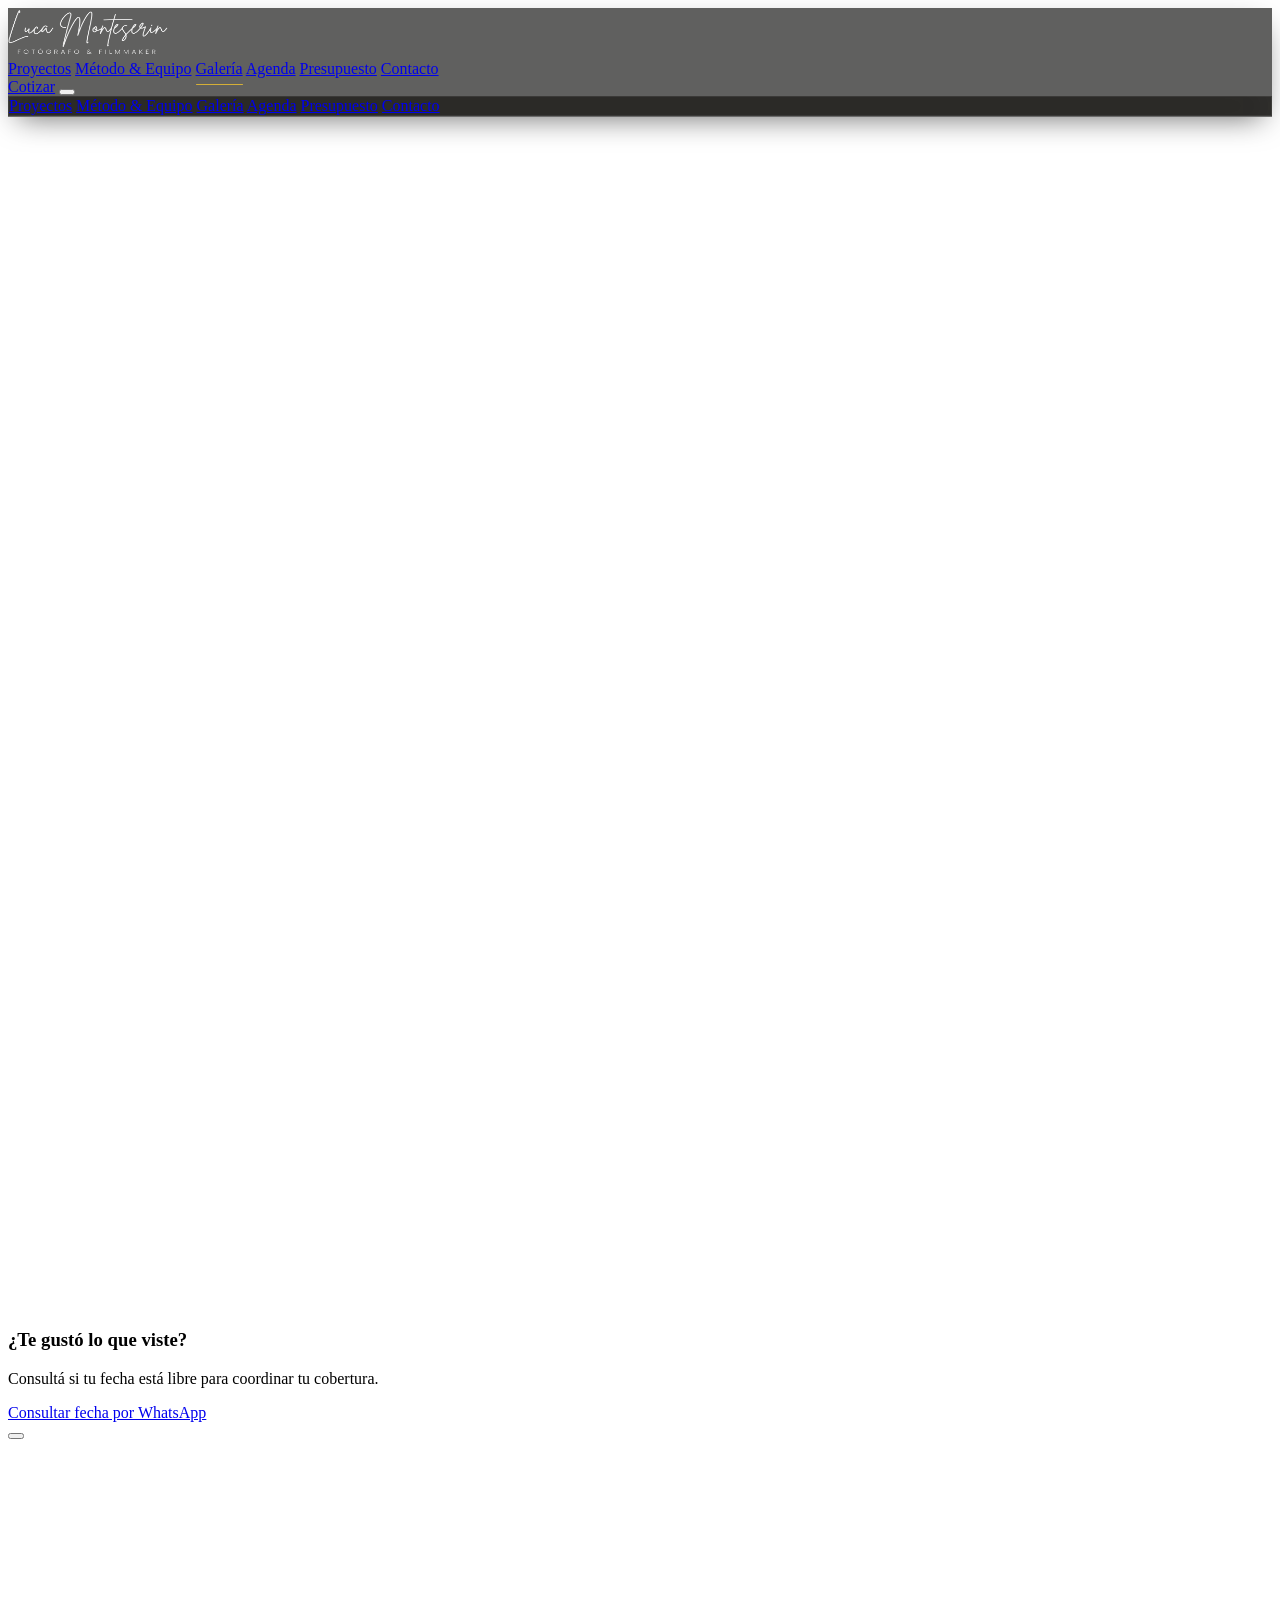
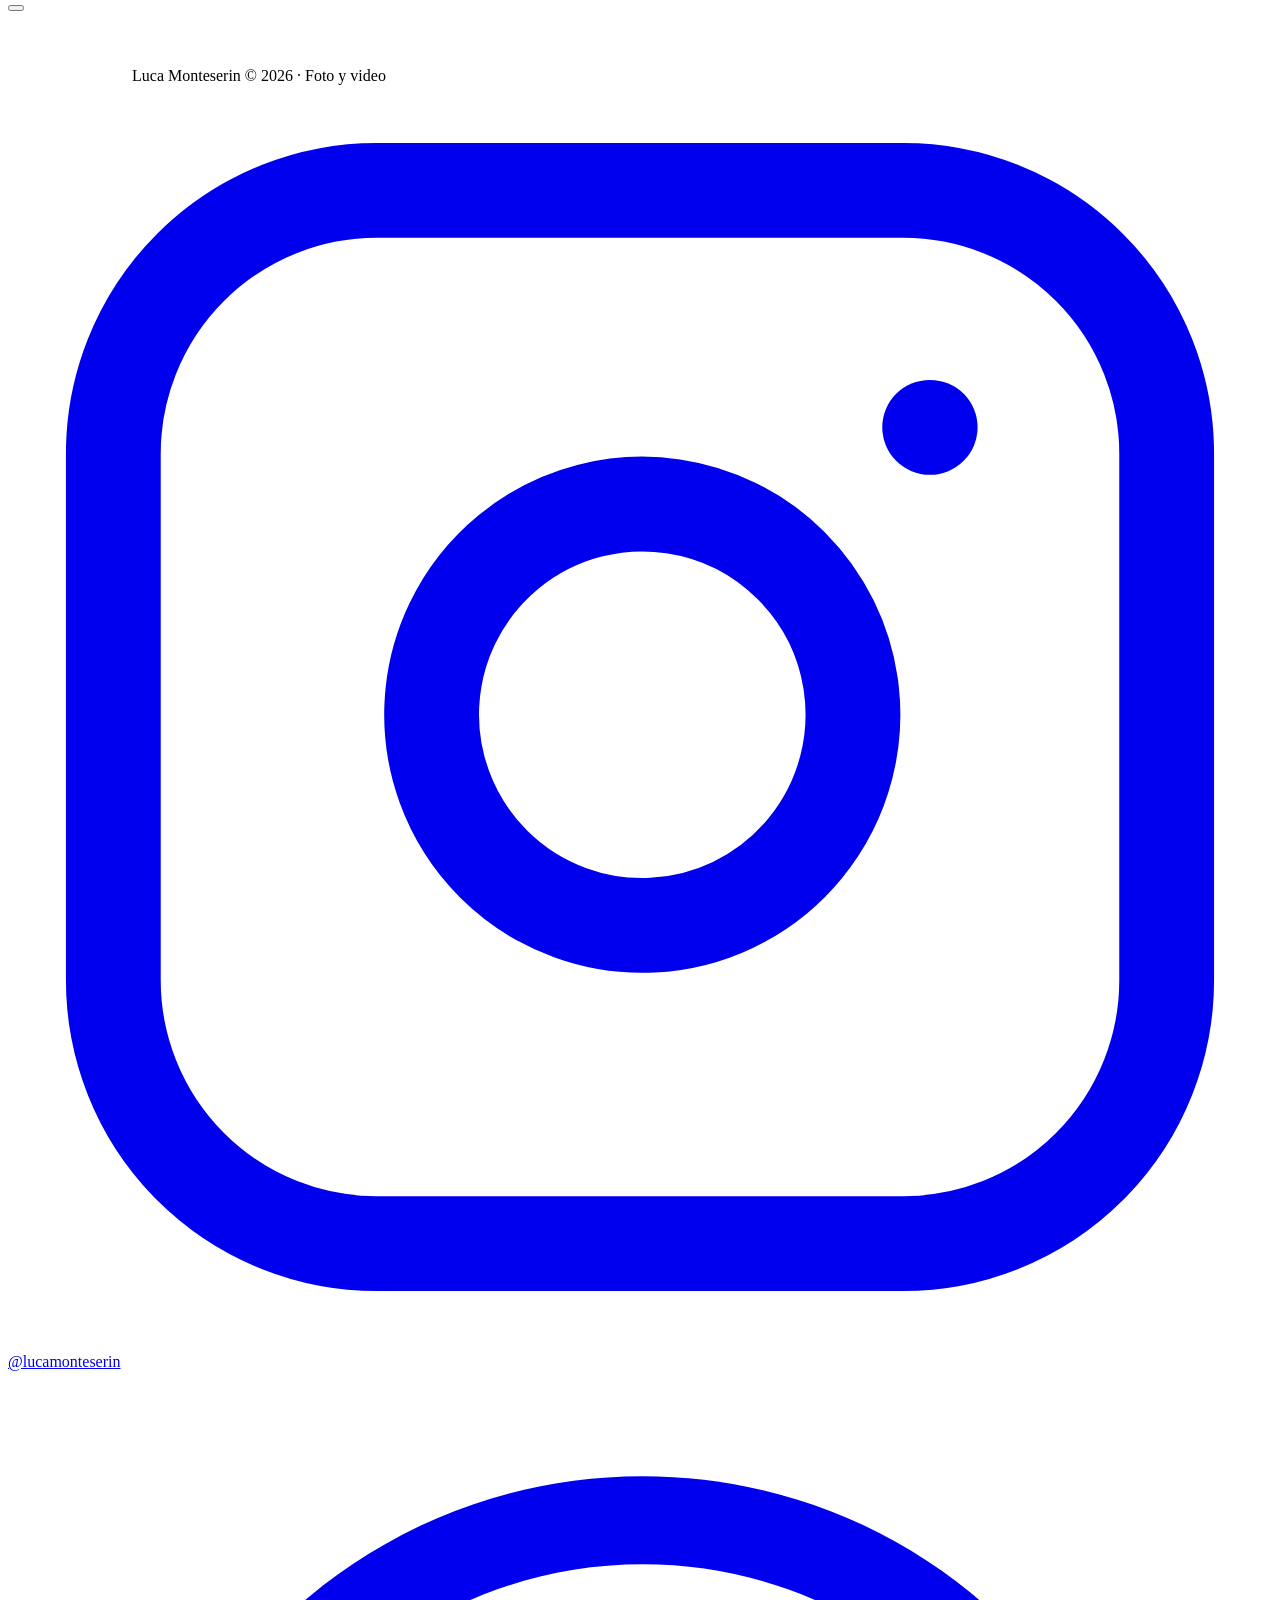
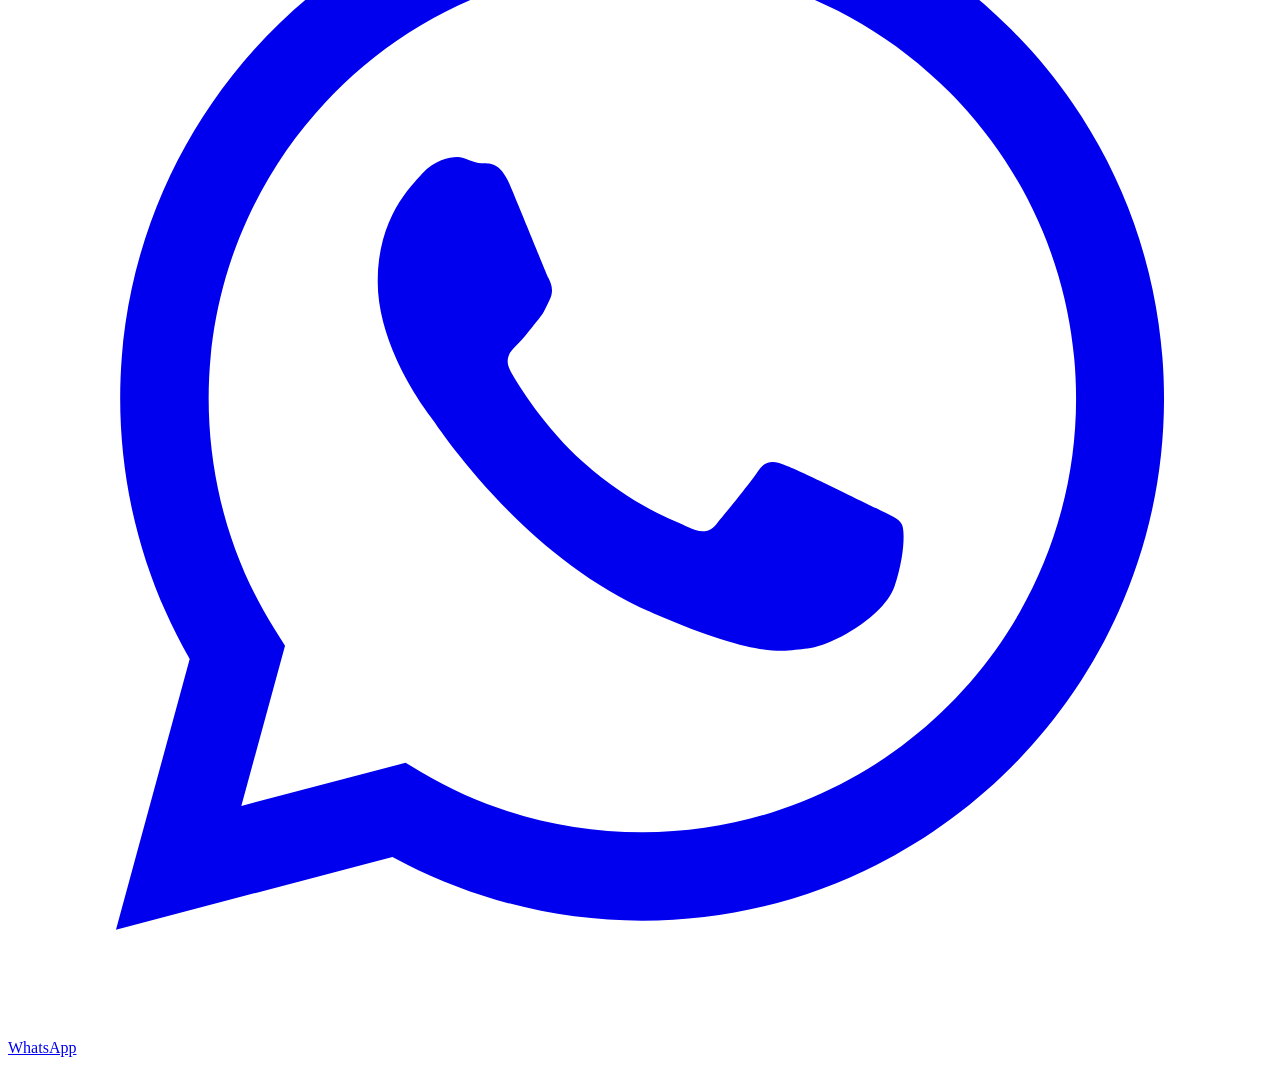
==== galeria.html @ 3cdf7231 "Add files via upload" ====
<!DOCTYPE html>
<html lang="es" class="scroll-smooth dark">
<head>
  <meta charset="UTF-8">
  <meta name="viewport" content="width=device-width, initial-scale=1.0">
  <title>Galería Completa de Trabajos · Luca Monteserin</title>
  
  <link rel="icon" href="favicon.ico">
  <script src="https://cdn.tailwindcss.com"></script>
  <link rel="preconnect" href="https://fonts.googleapis.com">
  <link rel="preconnect" href="https://fonts.gstatic.com" crossorigin>
  <link href="https://fonts.googleapis.com/css2?family=Plus+Jakarta+Sans:wght@200;300;400;500;600;700;800&display=swap" rel="stylesheet">
  <script src="https://unpkg.com/lucide@0.469.0/dist/umd/lucide.min.js"></script>
  <script>
  tailwind.config={darkMode:'class',theme:{extend:{fontFamily:{sans:['Plus Jakarta Sans','system-ui','sans-serif']},colors:{gold:{300:'#fff',400:'#e6c875',500:'#d4af37'},warm:{950:'#0c0b0a',900:'#141311',800:'#1d1b18'}}}}}
  </script>
  <link rel="stylesheet" href="styles.css">
</head>
<body class="bg-warm-950 text-slate-200 font-sans antialiased selection:bg-gold-400 selection:text-black min-h-screen flex flex-col overflow-x-hidden">

<header id="main-header" class="fixed top-0 z-40 w-full scrolled">
  <div class="max-w-7xl mx-auto px-6 lg:px-10 flex items-center justify-between h-20">
    <a href="index.html" aria-label="Luca Monteserin, inicio"><img src="15.png" alt="Luca Monteserin" width="160" height="48" class="h-10 sm:h-12 w-auto contrast-125"></a>
    <nav class="hidden lg:flex items-center gap-8 text-xs tracking-widest text-slate-200 font-medium" aria-label="Principal">
      <a class="nav-link" href="index.html#proyectos">Proyectos</a>
      <a class="nav-link" href="metodo.html">Método & Equipo</a>
      <a class="nav-link current" href="galeria.html">Galería</a>
      <a class="nav-link" href="index.html#agenda">Agenda</a>
      <a class="nav-link" href="index.html#presupuesto">Presupuesto</a>
      <a class="nav-link" href="index.html#contacto">Contacto</a>
    </nav>
    <div class="flex items-center gap-3">
      <a href="index.html#presupuesto" class="btn hidden sm:inline-flex items-center gap-2 px-6 py-2.5 text-xs font-semibold tracking-widest text-warm-950 bg-gold-400 hover:bg-gold-300 rounded-full"><i data-lucide="calculator" class="w-4 h-4"></i>Cotizar</a>
      <button id="menu-btn" class="lg:hidden p-2 text-slate-200" aria-label="Abrir menú" aria-expanded="false" aria-controls="mobile-menu"><i data-lucide="menu" class="w-6 h-6"></i></button>
    </div>
  </div>
  <div id="mobile-menu" class="hidden lg:hidden glass-panel px-6 py-6 space-y-4 text-sm font-medium tracking-widest">
    <a href="index.html#proyectos" class="block">Proyectos</a>
    <a href="metodo.html" class="block">Método & Equipo</a>
    <a href="galeria.html" class="block text-gold-400">Galería</a>
    <a href="index.html#agenda" class="block">Agenda</a>
    <a href="index.html#presupuesto" class="block">Presupuesto</a>
    <a href="index.html#contacto" class="block">Contacto</a>
  </div>
</header>

<main class="flex-grow pt-32 pb-24">
  <div class="max-w-7xl mx-auto px-6 lg:px-10">
    
    <div class="text-center max-w-2xl mx-auto mb-12 reveal">
      <span class="text-[11px] font-mono uppercase tracking-[0.25em] text-gold-400 bg-gold-500/10 px-4 py-1.5 rounded-full border border-gold-500/20">Archivo Visual Completo</span>
      <h1 class="text-4xl sm:text-6xl font-extrabold text-white mt-6 mb-4">Galería de Trabajos</h1>
      <p class="text-slate-300 text-sm">Explorá nuestras coberturas fotográficas y producciones cinematográficas en video 4K.</p>
      
      <!-- Filtro Primario: Categoría de Evento -->
      <div class="flex flex-wrap justify-center gap-2 mt-8 bg-white/5 p-1.5 rounded-full border border-white/10 max-w-2xl mx-auto" role="group" aria-label="Filtrar por evento">
        <button class="opt g-cat px-5 py-2 rounded-full text-xs tracking-wider" data-cat="todos" aria-pressed="true">Todos</button>
        <button class="opt g-cat px-5 py-2 rounded-full text-xs tracking-wider" data-cat="quince" aria-pressed="false">15 Años</button>
        <button class="opt g-cat px-5 py-2 rounded-full text-xs tracking-wider" data-cat="bodas" aria-pressed="false">Bodas</button>
        <button class="opt g-cat px-5 py-2 rounded-full text-xs tracking-wider" data-cat="graduaciones" aria-pressed="false">Graduaciones</button>
        <button class="opt g-cat px-5 py-2 rounded-full text-xs tracking-wider" data-cat="sesiones" aria-pressed="false">Sesiones</button>
      </div>

      <!-- Filtro Secundario: Formato (Fotos o Videos) -->
      <div class="flex justify-center gap-3 mt-4" role="group" aria-label="Filtrar por formato">
        <button class="opt g-type px-6 py-1.5 rounded-full text-xs tracking-wider flex items-center gap-2" data-type="todos" aria-pressed="true">
          <i data-lucide="layers" class="w-3.5 h-3.5"></i>Todo
        </button>
        <button class="opt g-type px-6 py-1.5 rounded-full text-xs tracking-wider flex items-center gap-2" data-type="foto" aria-pressed="false">
          <i data-lucide="camera" class="w-3.5 h-3.5"></i>Solo Fotos
        </button>
        <button class="opt g-type px-6 py-1.5 rounded-full text-xs tracking-wider flex items-center gap-2" data-type="video" aria-pressed="false">
          <i data-lucide="video" class="w-3.5 h-3.5"></i>Solo Videos
        </button>
      </div>
    </div>

    <!-- Grilla General de Trabajos -->
    <div id="full-gallery" class="grid grid-cols-1 sm:grid-cols-2 lg:grid-cols-3 gap-8">
      
      <!-- 15 Años: Fotos -->
      <div class="g-item card reveal group relative overflow-hidden rounded-3xl bg-warm-900 border border-white/5 cursor-pointer" data-cat="quince" data-type="foto" onclick="openGalleryImage('https://cdn.picflow.com/assets/images/resized/1920x1280/71e223c0-7fbd-4b2d-b14e-8f84e005a30e.jpg', 'XV Marti - Entrada', 'Fotografía de alta velocidad y show lumínico')">
        <div class="aspect-[4/5] overflow-hidden"><img src="https://cdn.picflow.com/assets/images/resized/1920x1280/71e223c0-7fbd-4b2d-b14e-8f84e005a30e.jpg" alt="XV Marti" class="w-full h-full object-cover"></div>
        <div class="absolute inset-0 bg-gradient-to-t from-warm-950 via-warm-950/20 to-transparent"></div>
        <div class="absolute bottom-0 inset-x-0 p-6">
          <span class="text-[10px] tracking-widest text-gold-300 bg-gold-500/10 px-3 py-1 rounded-full border border-gold-500/20">Foto · 15 Años</span>
          <h3 class="text-xl font-bold text-white mt-2">XV Marti</h3>
          <p class="text-xs text-slate-300 mt-1">Entrada Triunfal</p>
        </div>
      </div>

      <!-- 15 Años: Video -->
      <div class="g-item card reveal group relative overflow-hidden rounded-3xl bg-warm-900 border border-white/5 cursor-pointer" data-cat="quince" data-type="video" onclick="openGalleryVideo('https://www.youtube.com/embed/dQw4w9WgXcQ', 'XV Valentina - Trailer 4K')">
        <div class="aspect-[4/5] overflow-hidden relative">
          <img src="https://images.unsplash.com/photo-1516450360452-9312f5e86fc7?auto=format&fit=crop&w=800&q=80" alt="XV Valentina Video" class="w-full h-full object-cover">
          <div class="absolute inset-0 flex items-center justify-center">
            <div class="w-14 h-14 rounded-full bg-gold-400 text-warm-950 flex items-center justify-center shadow-2xl group-hover:scale-110 transition-transform">
              <i data-lucide="play" class="w-6 h-6 fill-warm-950 ml-0.5"></i>
            </div>
          </div>
        </div>
        <div class="absolute inset-0 bg-gradient-to-t from-warm-950 via-warm-950/20 to-transparent"></div>
        <div class="absolute bottom-0 inset-x-0 p-6">
          <span class="text-[10px] tracking-widest text-gold-300 bg-gold-500/10 px-3 py-1 rounded-full border border-gold-500/20">Video 4K · 15 Años</span>
          <h3 class="text-xl font-bold text-white mt-2">XV Valentina</h3>
          <p class="text-xs text-slate-300 mt-1">Trailer Cinematográfico</p>
        </div>
      </div>

      <!-- Boda: Foto -->
      <div class="g-item card reveal group relative overflow-hidden rounded-3xl bg-warm-900 border border-white/5 cursor-pointer" data-cat="bodas" data-type="foto" onclick="openGalleryImage('https://cdn.picflow.com/assets/images/resized/1280x1920/e9e9477d-0f40-45f0-8ac5-3b3f902b4778.jpg', 'Boda Facu & Luci', 'Retrato editorial de novios')">
        <div class="aspect-[4/5] overflow-hidden"><img src="https://cdn.picflow.com/assets/images/resized/1280x1920/e9e9477d-0f40-45f0-8ac5-3b3f902b4778.jpg" alt="Boda Facu y Luci" class="w-full h-full object-cover"></div>
        <div class="absolute inset-0 bg-gradient-to-t from-warm-950 via-warm-950/20 to-transparent"></div>
        <div class="absolute bottom-0 inset-x-0 p-6">
          <span class="text-[10px] tracking-widest text-gold-300 bg-gold-500/10 px-3 py-1 rounded-full border border-gold-500/20">Foto · Boda</span>
          <h3 class="text-xl font-bold text-white mt-2">Facu & Luci</h3>
          <p class="text-xs text-slate-300 mt-1">Sesión de Novios</p>
        </div>
      </div>

      <!-- Boda: Video -->
      <div class="g-item card reveal group relative overflow-hidden rounded-3xl bg-warm-900 border border-white/5 cursor-pointer" data-cat="bodas" data-type="video" onclick="openGalleryVideo('https://www.youtube.com/embed/dQw4w9WgXcQ', 'Boda Sofía & Tomás - Película')">
        <div class="aspect-[4/5] overflow-hidden relative">
          <img src="https://images.unsplash.com/photo-1519741497674-611481863552?auto=format&fit=crop&w=800&q=80" alt="Boda Video" class="w-full h-full object-cover">
          <div class="absolute inset-0 flex items-center justify-center">
            <div class="w-14 h-14 rounded-full bg-gold-400 text-warm-950 flex items-center justify-center shadow-2xl group-hover:scale-110 transition-transform">
              <i data-lucide="play" class="w-6 h-6 fill-warm-950 ml-0.5"></i>
            </div>
          </div>
        </div>
        <div class="absolute inset-0 bg-gradient-to-t from-warm-950 via-warm-950/20 to-transparent"></div>
        <div class="absolute bottom-0 inset-x-0 p-6">
          <span class="text-[10px] tracking-widest text-gold-300 bg-gold-500/10 px-3 py-1 rounded-full border border-gold-500/20">Video 4K · Boda</span>
          <h3 class="text-xl font-bold text-white mt-2">Sofía & Tomás</h3>
          <p class="text-xs text-slate-300 mt-1">Film Completo + Drone</p>
        </div>
      </div>

      <!-- Graduación: Foto -->
      <div class="g-item card reveal group relative overflow-hidden rounded-3xl bg-warm-900 border border-white/5 cursor-pointer" data-cat="graduaciones" data-type="foto" onclick="openGalleryImage('https://cdn.picflow.com/assets/images/resized/1282x1920/447c2c2d-a141-43cf-abaf-e9c0e68af625.jpg', 'Ataliva 2026', 'Colación de grado y diplomas')">
        <div class="aspect-[4/5] overflow-hidden"><img src="https://cdn.picflow.com/assets/images/resized/1282x1920/447c2c2d-a141-43cf-abaf-e9c0e68af625.jpg" alt="Graduación Ataliva" class="w-full h-full object-cover"></div>
        <div class="absolute inset-0 bg-gradient-to-t from-warm-950 via-warm-950/20 to-transparent"></div>
        <div class="absolute bottom-0 inset-x-0 p-6">
          <span class="text-[10px] tracking-widest text-gold-300 bg-gold-500/10 px-3 py-1 rounded-full border border-gold-500/20">Foto · Graduación</span>
          <h3 class="text-xl font-bold text-white mt-2">Ataliva 2026</h3>
          <p class="text-xs text-slate-300 mt-1">Gala de Egresados</p>
        </div>
      </div>

      <!-- Graduación: Video -->
      <div class="g-item card reveal group relative overflow-hidden rounded-3xl bg-warm-900 border border-white/5 cursor-pointer" data-cat="graduaciones" data-type="video" onclick="openGalleryVideo('https://www.youtube.com/embed/dQw4w9WgXcQ', 'Promo 2026 - Resumen Bajada')">
        <div class="aspect-[4/5] overflow-hidden relative">
          <img src="https://images.unsplash.com/photo-1523050854058-8df90110c9f1?auto=format&fit=crop&w=800&q=80" alt="Video Graduación" class="w-full h-full object-cover">
          <div class="absolute inset-0 flex items-center justify-center">
            <div class="w-14 h-14 rounded-full bg-gold-400 text-warm-950 flex items-center justify-center shadow-2xl group-hover:scale-110 transition-transform">
              <i data-lucide="play" class="w-6 h-6 fill-warm-950 ml-0.5"></i>
            </div>
          </div>
        </div>
        <div class="absolute inset-0 bg-gradient-to-t from-warm-950 via-warm-950/20 to-transparent"></div>
        <div class="absolute bottom-0 inset-x-0 p-6">
          <span class="text-[10px] tracking-widest text-gold-300 bg-gold-500/10 px-3 py-1 rounded-full border border-gold-500/20">Video 4K · Graduación</span>
          <h3 class="text-xl font-bold text-white mt-2">Promo San José</h3>
          <p class="text-xs text-slate-300 mt-1">Clip Resumen de Fiesta</p>
        </div>
      </div>

      <!-- Sesión: Foto -->
      <div class="g-item card reveal group relative overflow-hidden rounded-3xl bg-warm-900 border border-white/5 cursor-pointer" data-cat="sesiones" data-type="foto" onclick="openGalleryImage('https://images.unsplash.com/photo-1534528741775-53994a69daeb?auto=format&fit=crop&w=1200&q=80', 'Book Chiara', 'Sesión en exteriores al atardecer')">
        <div class="aspect-[4/5] overflow-hidden"><img src="https://images.unsplash.com/photo-1534528741775-53994a69daeb?auto=format&fit=crop&w=800&q=80" alt="Book Chiara" class="w-full h-full object-cover"></div>
        <div class="absolute inset-0 bg-gradient-to-t from-warm-950 via-warm-950/20 to-transparent"></div>
        <div class="absolute bottom-0 inset-x-0 p-6">
          <span class="text-[10px] tracking-widest text-gold-300 bg-gold-500/10 px-3 py-1 rounded-full border border-gold-500/20">Foto · Sesión</span>
          <h3 class="text-xl font-bold text-white mt-2">Chiara</h3>
          <p class="text-xs text-slate-300 mt-1">Book Exterior</p>
        </div>
      </div>

      <!-- Sesión: Video -->
      <div class="g-item card reveal group relative overflow-hidden rounded-3xl bg-warm-900 border border-white/5 cursor-pointer" data-cat="sesiones" data-type="video" onclick="openGalleryVideo('https://www.youtube.com/embed/dQw4w9WgXcQ', 'Pre-XV Valentina - Fashion Film')">
        <div class="aspect-[4/5] overflow-hidden relative">
          <img src="https://images.unsplash.com/photo-1517841905240-472988babdf9?auto=format&fit=crop&w=800&q=80" alt="Video Sesión" class="w-full h-full object-cover">
          <div class="absolute inset-0 flex items-center justify-center">
            <div class="w-14 h-14 rounded-full bg-gold-400 text-warm-950 flex items-center justify-center shadow-2xl group-hover:scale-110 transition-transform">
              <i data-lucide="play" class="w-6 h-6 fill-warm-950 ml-0.5"></i>
            </div>
          </div>
        </div>
        <div class="absolute inset-0 bg-gradient-to-t from-warm-950 via-warm-950/20 to-transparent"></div>
        <div class="absolute bottom-0 inset-x-0 p-6">
          <span class="text-[10px] tracking-widest text-gold-300 bg-gold-500/10 px-3 py-1 rounded-full border border-gold-500/20">Video 4K · Sesión</span>
          <h3 class="text-xl font-bold text-white mt-2">Valentina</h3>
          <p class="text-xs text-slate-300 mt-1">Fashion Film & Reel</p>
        </div>
      </div>

    </div>

    <!-- CTA Final hacia Consulta -->
    <div class="mt-20 text-center border-t border-white/10 pt-16">
      <h3 class="text-2xl sm:text-3xl font-bold text-white mb-4">¿Te gustó lo que viste?</h3>
      <p class="text-slate-300 text-sm mb-8">Consultá si tu fecha está libre para coordinar tu cobertura.</p>
      <a href="index.html#contacto" class="btn inline-flex items-center gap-2 px-10 py-4 rounded-full bg-gold-400 hover:bg-gold-300 text-warm-950 font-bold text-xs uppercase tracking-widest shadow-xl">
        <i data-lucide="message-circle" class="w-4 h-4"></i>
        <span>Consultar fecha por WhatsApp</span>
      </a>
    </div>

  </div>
</main>

<!-- Modal de Video -->
<div id="video-modal" class="fixed inset-0 z-50 hidden items-center justify-center p-4 bg-black/90 backdrop-blur-md" role="dialog" aria-modal="true">
  <div class="max-w-4xl w-full bg-warm-900 rounded-3xl overflow-hidden relative border border-white/10 shadow-2xl">
    <button onclick="closeGalleryVideo()" class="absolute top-4 right-4 z-20 p-2.5 text-white bg-black/60 rounded-full hover:bg-gold-400 hover:text-warm-950 transition-colors" aria-label="Cerrar video">
      <i data-lucide="x" class="w-6 h-6"></i>
    </button>
    <div class="aspect-video w-full">
      <iframe id="video-iframe" class="w-full h-full" src="" title="Video reproductor" frameborder="0" allow="accelerometer; autoplay; clipboard-write; encrypted-media; gyroscope; picture-in-picture" allowfullscreen></iframe>
    </div>
  </div>
</div>

<!-- Modal de Foto (Lightbox) -->
<div id="img-modal" class="fixed inset-0 z-50 hidden items-center justify-center p-4 bg-black/95 backdrop-blur-xl" role="dialog" aria-modal="true">
  <button onclick="closeGalleryImage()" class="absolute top-6 right-6 p-3 text-white bg-white/10 rounded-full hover:bg-gold-400 hover:text-warm-950 transition-colors" aria-label="Cerrar imagen">
    <i data-lucide="x" class="w-6 h-6"></i>
  </button>
  <div class="max-w-5xl w-full flex flex-col items-center">
    <img id="g-img-target" src="" alt="" class="max-h-[75vh] w-auto object-contain rounded-2xl shadow-2xl border border-white/10">
    <h3 id="g-title-target" class="text-2xl font-bold text-white mt-6 mb-1"></h3>
    <p id="g-desc-target" class="text-sm text-slate-300 text-center"></p>
  </div>
</div>

<footer class="border-t border-white/5 py-12 text-xs text-slate-300">
  <div class="max-w-7xl mx-auto px-6 flex flex-col sm:flex-row items-center justify-between gap-6">
    <div class="flex items-center gap-3">
      <img src="15.png" alt="" width="120" height="32" class="h-8 w-auto opacity-90">
      <span>Luca Monteserin © <span id="year">2026</span> · Foto y video</span>
    </div>
    <div class="flex items-center gap-6">
      <a href="https://instagram.com/lucamonteserin" target="_blank" rel="noopener noreferrer" class="hover:text-gold-300 text-white flex items-center gap-2 group transition-colors">
        <svg class="w-5 h-5 flex-shrink-0 transition-transform group-hover:scale-110" viewBox="0 0 24 24" fill="none" stroke="currentColor" stroke-width="1.8" stroke-linecap="round" stroke-linejoin="round">
          <rect width="20" height="20" x="2" y="2" rx="5" ry="5"/>
          <path d="M16 11.37A4 4 0 1 1 12.63 8 4 4 0 0 1 16 11.37z"/>
          <line x1="17.5" x2="17.51" y1="6.5" y2="6.5"/>
        </svg>
        <span>@lucamonteserin</span>
      </a>
      <a id="wa-footer" href="https://wa.me/5493492591128?text=Hola!%20Quisiera%20consultar%20disponibilidad%20para%20un%20evento." target="_blank" rel="noopener noreferrer" class="hover:text-gold-300 text-white flex items-center gap-2 group transition-colors">
        <svg class="w-5 h-5 flex-shrink-0 transition-transform group-hover:scale-110" viewBox="0 0 24 24" fill="currentColor">
          <path d="M12.04 2C6.58 2 2.13 6.45 2.13 11.91C2.13 13.66 2.59 15.36 3.45 16.86L2.05 22L7.3 20.62C8.75 21.41 10.38 21.83 12.04 21.83C17.5 21.83 21.95 17.38 21.95 11.92C21.95 9.27 20.92 6.78 19.05 4.91C17.18 3.03 14.69 2 12.04 2ZM12.05 3.67C14.25 3.67 16.31 4.53 17.87 6.09C19.42 7.65 20.28 9.72 20.28 11.92C20.28 16.46 16.58 20.15 12.04 20.15C10.56 20.15 9.11 19.76 7.85 19.01L7.55 18.83L4.43 19.65L5.26 16.61L5.06 16.29C4.24 14.99 3.81 13.47 3.81 11.91C3.81 7.37 7.5 3.67 12.05 3.67ZM8.53 7.33C8.37 7.33 8.1 7.39 7.87 7.64C7.65 7.89 7.02 8.48 7.02 9.7C7.02 10.93 7.91 12.11 8.03 12.27C8.16 12.44 9.77 14.93 12.25 15.99C14.31 16.88 14.73 16.7 15.18 16.66C15.62 16.62 16.62 16.07 16.83 15.49C17.03 14.9 17.03 14.4 16.97 14.3C16.91 14.19 16.74 14.13 16.49 14C16.24 13.88 15.01 13.27 14.78 13.19C14.56 13.1 14.39 13.06 14.23 13.31C14.06 13.56 13.59 14.13 13.45 14.3C13.31 14.46 13.17 14.48 12.92 14.36C12.67 14.23 11.87 13.97 10.93 13.13C10.19 12.47 9.69 11.66 9.55 11.41C9.41 11.16 9.53 11.03 9.66 10.9C9.77 10.79 9.91 10.61 10.03 10.46C10.16 10.32 10.2 10.22 10.28 10.05C10.37 9.88 10.32 9.74 10.26 9.62C10.2 9.49 9.73 8.33 9.53 7.86C9.33 7.4 9.14 7.46 8.99 7.45C8.84 7.45 8.68 7.33 8.53 7.33Z"/>
        </svg>
        <span>WhatsApp</span>
      </a>
    </div>
  </div>
</footer>

<script>
let activeCat = 'todos';
let activeType = 'todos';

function filterGallery() {
  const items = document.querySelectorAll('.g-item');
  items.forEach(item => {
    const matchesCat = activeCat === 'todos' || item.dataset.cat === activeCat;
    const matchesType = activeType === 'todos' || item.dataset.type === activeType;
    item.style.display = (matchesCat && matchesType) ? 'block' : 'none';
  });
}

document.querySelectorAll('.g-cat').forEach(btn => {
  btn.onclick = () => {
    document.querySelectorAll('.g-cat').forEach(b => b.setAttribute('aria-pressed', b === btn));
    activeCat = btn.dataset.cat;
    filterGallery();
  };
});

document.querySelectorAll('.g-type').forEach(btn => {
  btn.onclick = () => {
    document.querySelectorAll('.g-type').forEach(b => b.setAttribute('aria-pressed', b === btn));
    activeType = btn.dataset.type;
    filterGallery();
  };
});

// Modales de Galería
function openGalleryVideo(url) {
  const modal = document.getElementById('video-modal');
  const iframe = document.getElementById('video-iframe');
  iframe.src = url;
  modal.classList.replace('hidden', 'flex');
}
function closeGalleryVideo() {
  const modal = document.getElementById('video-modal');
  const iframe = document.getElementById('video-iframe');
  iframe.src = '';
  modal.classList.replace('flex', 'hidden');
}

function openGalleryImage(url, title, desc) {
  const modal = document.getElementById('img-modal');
  document.getElementById('g-img-target').src = url;
  document.getElementById('g-title-target').textContent = title;
  document.getElementById('g-desc-target').textContent = desc;
  modal.classList.replace('hidden', 'flex');
}
function closeGalleryImage() {
  document.getElementById('img-modal').classList.replace('flex', 'hidden');
}

document.addEventListener('DOMContentLoaded', () => {
  if (window.lucide) lucide.createIcons();
});
</script>
<script src="main.js"></script>
</body>
</html>
---- styles.css ----
/* ==========================================================================
   Luca Monteserin | PH + VIDEO - Estilos Globales
   ========================================================================== */

:root {
  --ease: cubic-bezier(0.16, 1, 0.3, 1);
  --color-gold-300: #ffffff;
  --color-gold-400: #e6c875;
  --color-gold-500: #d4af37;
  --color-warm-950: #0c0b0a;
  --color-warm-900: #141311;
  --color-warm-800: #1d1b18;
}

html {
  scroll-behavior: smooth;
  scroll-padding-top: 90px;
}

/* Scrollbar personalizado */
::-webkit-scrollbar {
  width: 6px;
}
::-webkit-scrollbar-track {
  background: var(--color-warm-950);
}
::-webkit-scrollbar-thumb {
  background: #2a2723;
  border-radius: 9999px;
}
::-webkit-scrollbar-thumb:hover {
  background: var(--color-gold-500);
}

/* Enfoque accesible */
:focus-visible {
  outline: 2px solid var(--color-gold-400);
  outline-offset: 3px;
}

/* Botón accesible para saltar al contenido */
.skip {
  position: absolute;
  left: -999px;
  top: 8px;
  z-index: 100;
  background: var(--color-gold-400);
  color: var(--color-warm-950);
  padding: 8px 16px;
  border-radius: 9999px;
  font-weight: 700;
}
.skip:focus {
  left: 8px;
}

/* ==========================================================================
   Componentes Visuales (Glassmorphism & Gradientes)
   ========================================================================== */

.glass-panel {
  background: rgba(23, 21, 18, 0.6);
  backdrop-filter: blur(20px);
  -webkit-backdrop-filter: blur(20px);
  border: 1px solid rgba(255, 255, 255, 0.07);
  transition: border-color 0.4s var(--ease), box-shadow 0.4s var(--ease);
}

.glass-panel:hover {
  border-color: rgba(230, 200, 117, 0.18);
  box-shadow: 0 20px 50px -10px rgba(0, 0, 0, 0.5);
}

.gold-text {
  background: linear-gradient(135deg, #ffffff 0%, #e6c875 60%, #d4af37 100%);
  -webkit-background-clip: text;
  background-clip: text;
  -webkit-text-fill-color: transparent;
}

/* ==========================================================================
   Header & Navegación
   ========================================================================== */

#main-header {
  transition: background 0.5s var(--ease), border-color 0.5s, backdrop-filter 0.5s, transform 0.4s var(--ease);
  border-bottom: 1px solid transparent;
}

#main-header.scrolled {
  background: rgba(12, 11, 10, 0.65);
  backdrop-filter: blur(18px);
  -webkit-backdrop-filter: blur(18px);
  border-color: rgba(255, 255, 255, 0.08);
  box-shadow: 0 10px 30px -10px rgba(0, 0, 0, 0.6);
}

.nav-link {
  position: relative;
  padding: 4px 0;
}

.nav-link::after {
  content: "";
  position: absolute;
  left: 50%;
  right: 50%;
  bottom: -4px;
  height: 1.5px;
  background: var(--color-gold-500);
  transition: left 0.35s var(--ease), right 0.35s var(--ease);
  border-radius: 2px;
}

.nav-link:hover::after,
.nav-link.current::after {
  left: 0;
  right: 0;
}

/* ==========================================================================
   Hero & Slider
   ========================================================================== */

.hero-slide {
  position: absolute;
  inset: 0;
  opacity: 0;
  transition: opacity 1.8s cubic-bezier(0.4, 0, 0.2, 1);
  pointer-events: none;
}

.hero-slide.active {
  opacity: 1;
}

.hero-slide img {
  transform: scale(1.08);
  transition: transform 8s ease-out;
  filter: brightness(0.92);
}

.hero-slide.active img {
  transform: scale(1);
}

@keyframes rise {
  from {
    opacity: 0;
    transform: translateY(28px);
  }
  to {
    opacity: 1;
    transform: none;
  }
}

.hero-in > * {
  opacity: 0;
  animation: rise 1.1s var(--ease) forwards;
}

.hero-in > :nth-child(1) { animation-delay: 0.15s; }
.hero-in > :nth-child(2) { animation-delay: 0.35s; }
.hero-in > :nth-child(3) { animation-delay: 0.55s; }

/* ==========================================================================
   Animaciones Reveal & Tarjetas
   ========================================================================== */

.reveal {
  opacity: 0;
  transform: translateY(32px);
  transition: opacity 0.95s var(--ease), transform 0.95s var(--ease);
  will-change: transform, opacity;
}

.reveal.on {
  opacity: 1;
  transform: none;
}

.card {
  transition: transform 0.5s var(--ease), border-color 0.4s, box-shadow 0.5s var(--ease);
}

.card:hover {
  transform: translateY(-8px) scale(1.005);
  border-color: rgba(212, 175, 55, 0.35);
  box-shadow: 0 24px 60px rgba(0, 0, 0, 0.45), 0 0 20px rgba(212, 175, 55, 0.1);
}

.card img {
  transition: transform 0.9s var(--ease);
}

.card:hover img {
  transform: scale(1.06);
}

/* ==========================================================================
   Botones
   ========================================================================== */

.btn {
  position: relative;
  overflow: hidden;
  transition: transform 0.3s var(--ease), background 0.3s, box-shadow 0.3s var(--ease);
}

.btn::after {
  content: "";
  position: absolute;
  inset: 0;
  background: linear-gradient(90deg, transparent, rgba(255, 255, 255, 0.15), transparent);
  transform: translateX(-100%);
  transition: transform 0.6s ease;
}

.btn:hover::after {
  transform: translateX(100%);
}

.btn:hover {
  transform: translateY(-2px);
  box-shadow: 0 10px 25px -5px rgba(212, 175, 55, 0.3);
}

.btn:active {
  transform: scale(0.97);
}

/* ==========================================================================
   Comparador Antes / Después (Before & After Slider)
   ========================================================================== */

.ba {
  position: relative;
  overflow: hidden;
  user-select: none;
  touch-action: pan-y;
  cursor: ew-resize;
}

.ba-after {
  position: absolute;
  inset: 0 auto 0 0;
  width: 50%;
  overflow: hidden;
}

.ba-after img {
  position: absolute;
  inset: 0 auto 0 0;
  height: 100%;
  max-width: none;
  object-fit: cover;
}

.ba-line {
  position: absolute;
  top: 0;
  bottom: 0;
  left: 50%;
  width: 2px;
  background: var(--color-gold-500);
  z-index: 20;
  transform: translateX(-50%);
  box-shadow: 0 0 10px rgba(212, 175, 55, 0.6);
}

.ba-knob {
  position: absolute;
  top: 50%;
  left: 50%;
  transform: translate(-50%, -50%);
  width: 42px;
  height: 42px;
  border-radius: 50%;
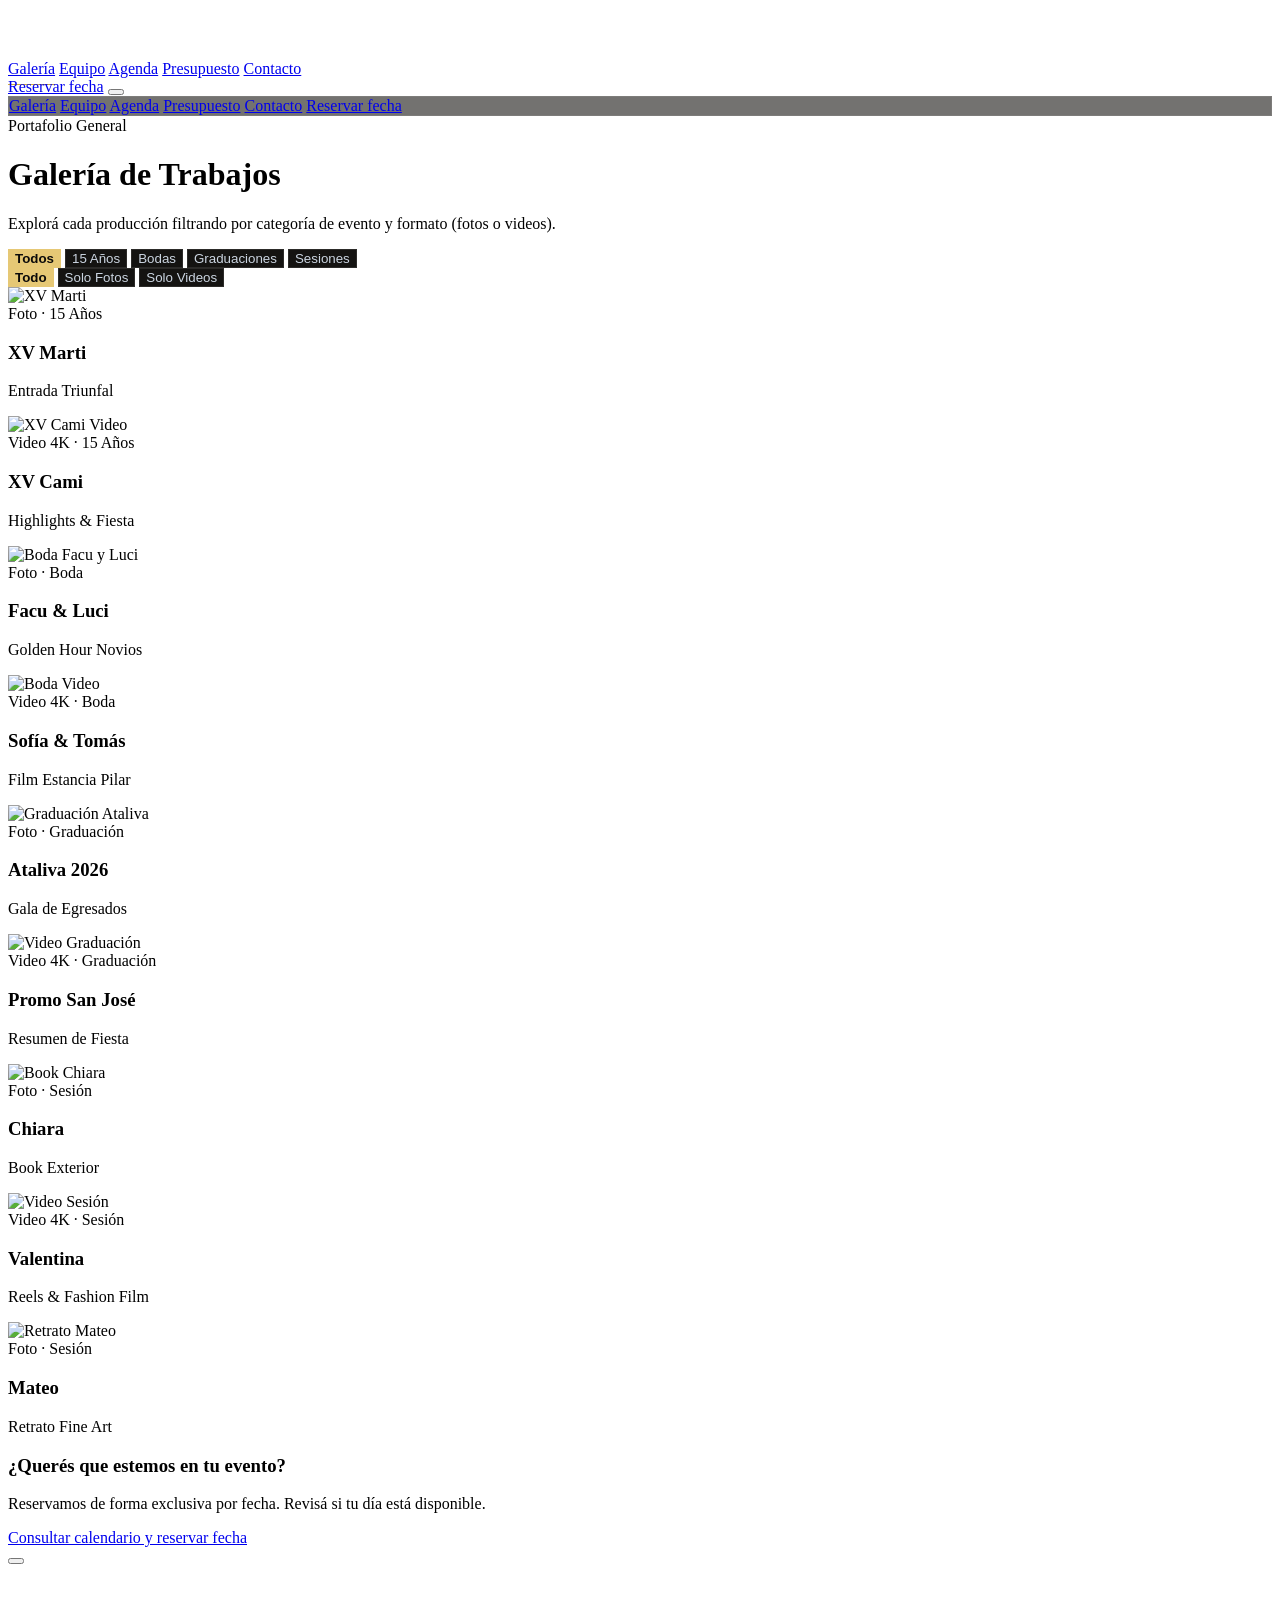
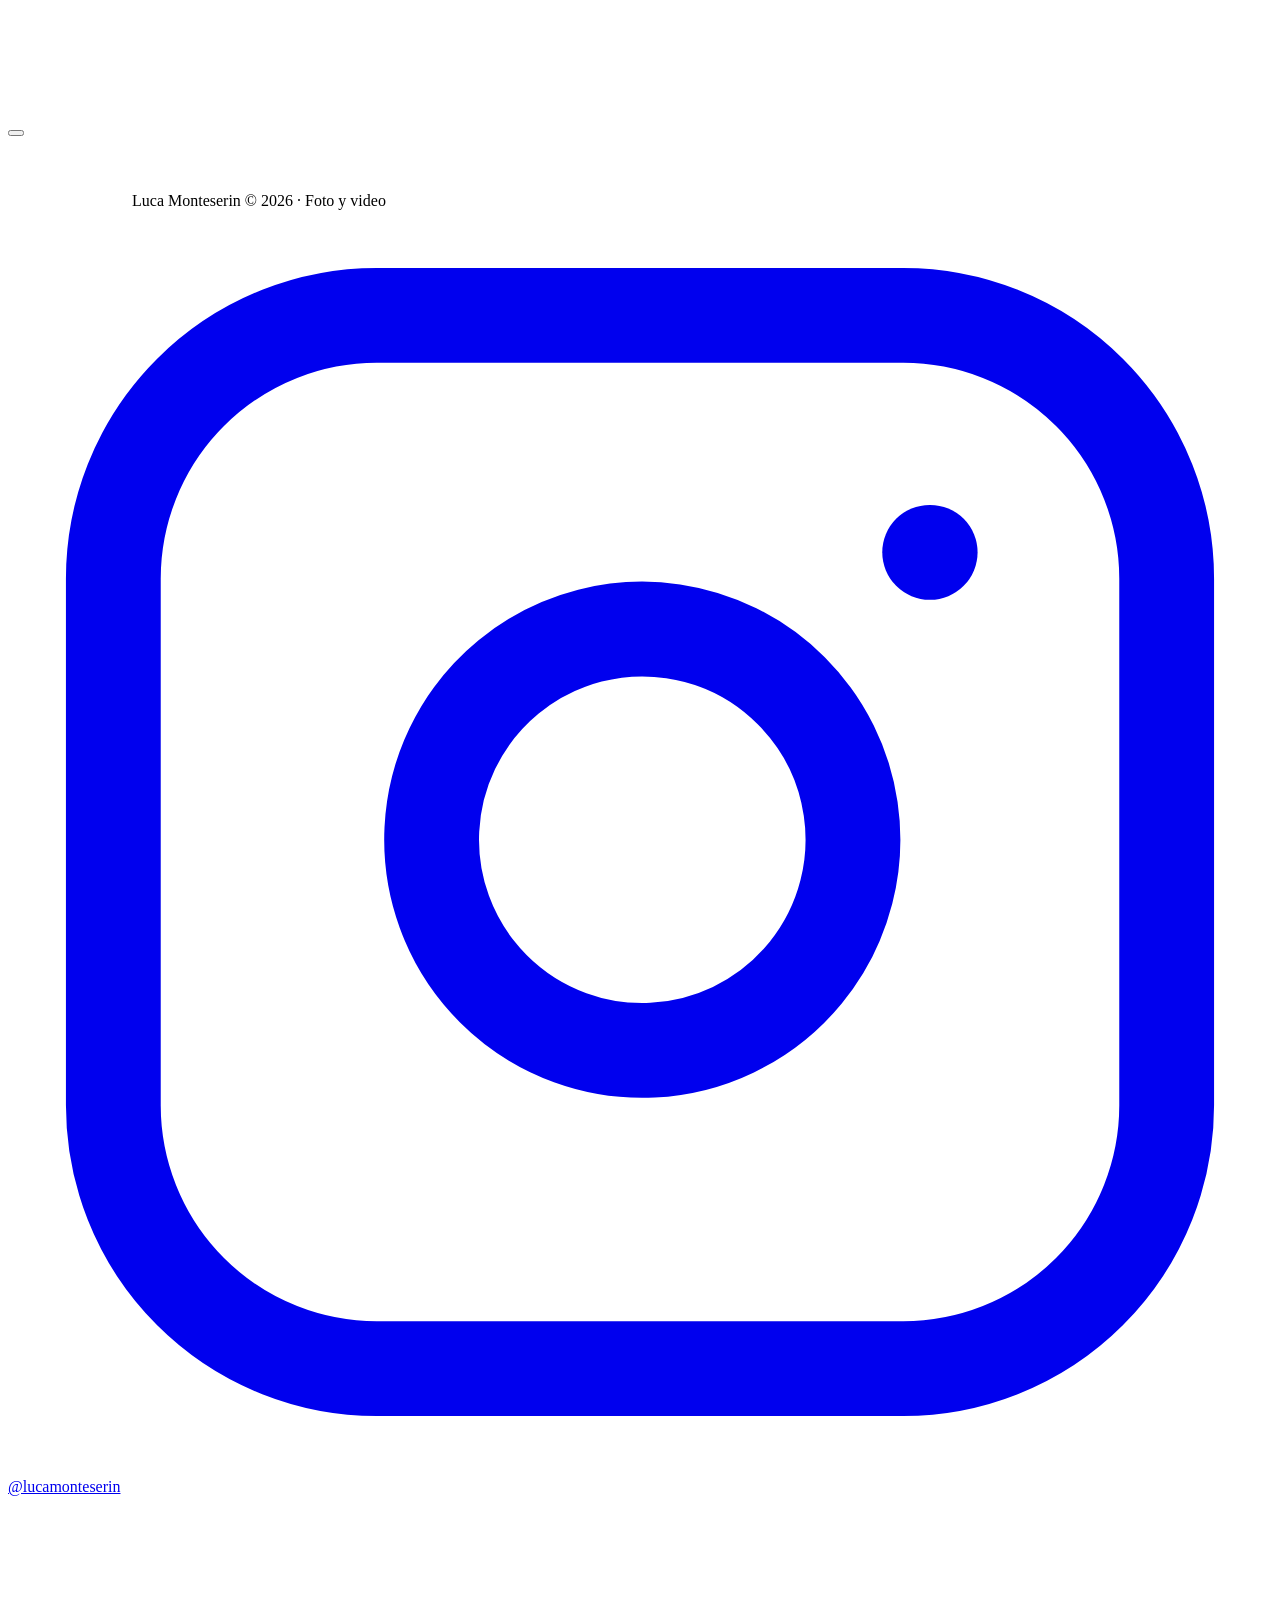
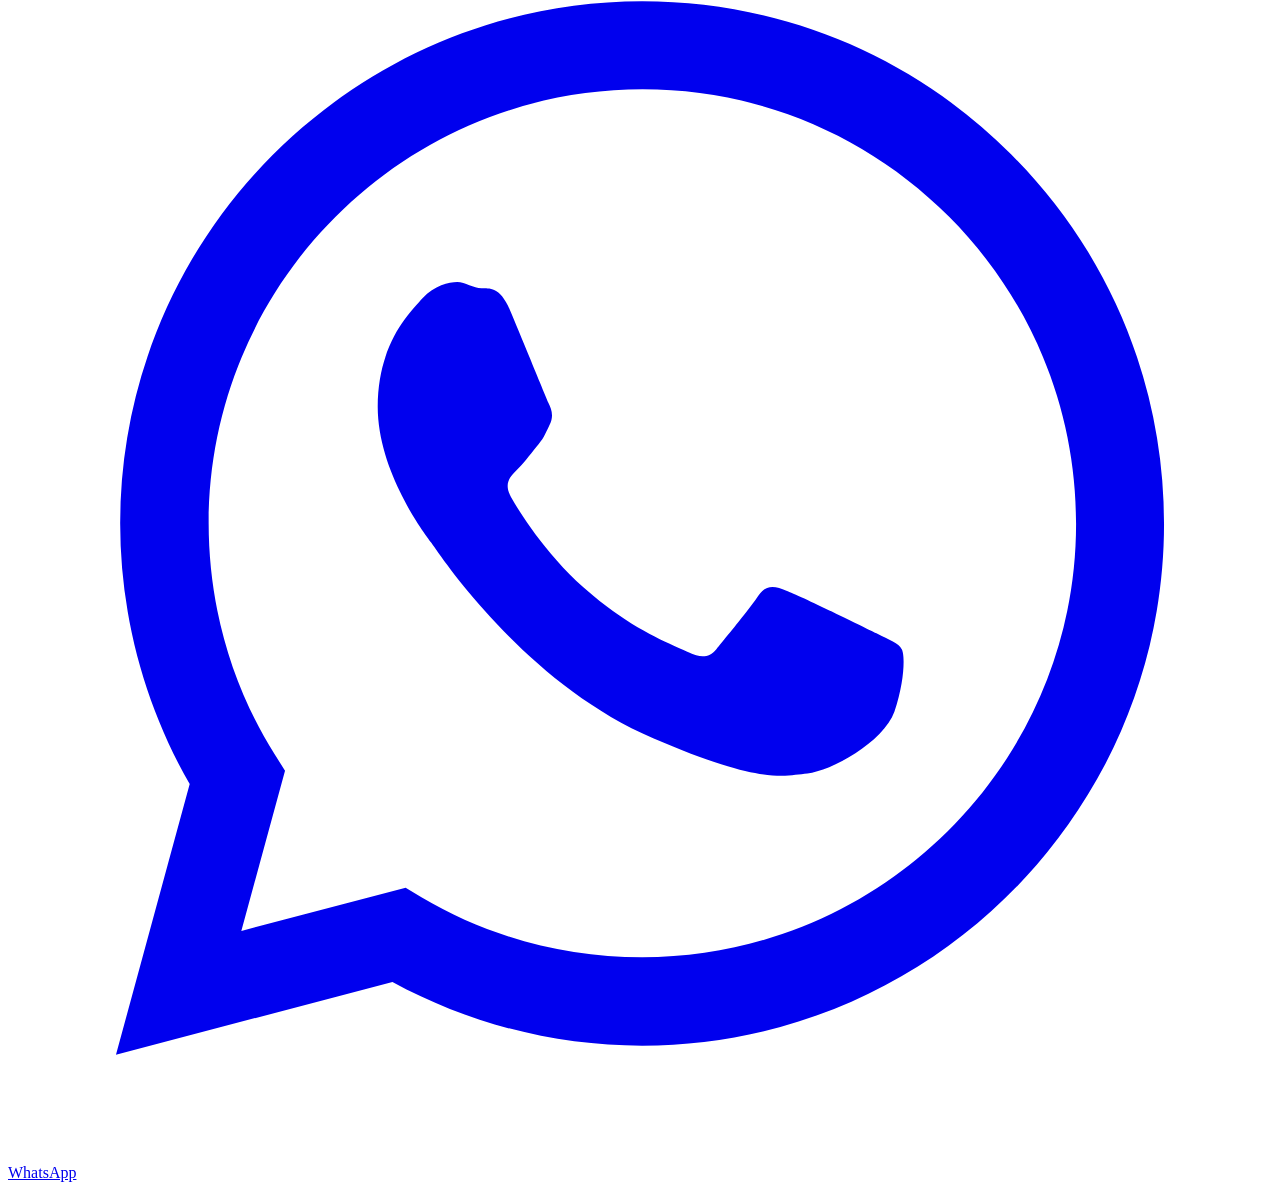
==== commit 4176ee1e: "Add files via upload" ====
--- a/galeria.html
+++ b/galeria.html
@@ -3,8 +3,13 @@
 <head>
   <meta charset="UTF-8">
   <meta name="viewport" content="width=device-width, initial-scale=1.0">
-  <title>Galería Completa de Trabajos · Luca Monteserin</title>
+  <title>Galería Completa · Luca Monteserin</title>
   
+  <meta property="og:type" content="website">
+  <meta property="og:title" content="Galería Completa · Luca Monteserin">
+  <meta property="og:description" content="Explorá nuestras coberturas fotográficas y cinematográficas en 15 años, bodas, graduaciones y sesiones.">
+  <meta property="og:image" content="https://lucamonteserin.netlify.app/DSC_8284.png">
+    
   <link rel="icon" href="favicon.ico">
   <script src="https://cdn.tailwindcss.com"></script>
   <link rel="preconnect" href="https://fonts.googleapis.com">
@@ -14,7 +19,34 @@
   <script>
   tailwind.config={darkMode:'class',theme:{extend:{fontFamily:{sans:['Plus Jakarta Sans','system-ui','sans-serif']},colors:{gold:{300:'#fff',400:'#e6c875',500:'#d4af37'},warm:{950:'#0c0b0a',900:'#141311',800:'#1d1b18'}}}}}
   </script>
-  <link rel="stylesheet" href="styles.css">
+  <style>
+  :root{--ease:cubic-bezier(.16,1,.3,1)}
+  html{scroll-behavior:smooth;scroll-padding-top:90px}
+  ::-webkit-scrollbar{width:6px}::-webkit-scrollbar-track{background:#0c0b0a}::-webkit-scrollbar-thumb{background:#2a2723;border-radius:9999px}
+  :focus-visible{outline:2px solid #e6c875;outline-offset:3px}
+  .glass-panel{background:rgba(23,21,18,.6);backdrop-filter:blur(20px);-webkit-backdrop-filter:blur(20px);border:1px solid rgba(255,255,255,.07)}
+  .gold-text{background:linear-gradient(135deg,#fff 0%,#e6c875 60%,#d4af37 100%);-webkit-background-clip:text;background-clip:text;-webkit-text-fill-color:transparent}
+  #main-header{transition:background .5s var(--ease),border-color .5s,backdrop-filter .5s;border-bottom:1px solid transparent}
+  #main-header.scrolled{background:rgba(12,11,10,.7);backdrop-filter:blur(16px);-webkit-backdrop-filter:blur(16px);border-color:rgba(255,255,255,.08)}
+  .nav-link{position:relative;padding:4px 0}
+  .nav-link::after{content:"";position:absolute;left:0;right:100%;bottom:-4px;height:1px;background:#d4af37;transition:right .4s var(--ease)}
+  .nav-link:hover::after,.nav-link.current::after{right:0}
+  
+  /* Reveal seguro */
+  .reveal{opacity:1;transform:none;transition:opacity .9s var(--ease),transform .9s var(--ease)}
+  body.js-ready .reveal:not(.on){opacity:0;transform:translateY(24px)}
+  body.js-ready .reveal.on{opacity:1;transform:none}
+
+  .card{transition:transform .6s var(--ease),border-color .4s,box-shadow .6s var(--ease)}
+  .card:hover{transform:translateY(-6px);border-color:rgba(212,175,55,.25);box-shadow:0 24px 60px rgba(0,0,0,.35)}
+  .card img{transition:transform 1s var(--ease)}
+  .card:hover img{transform:scale(1.05)}
+  .btn{position:relative;overflow:hidden;transition:transform .3s var(--ease),background .3s}
+  .btn:hover{transform:translateY(-2px)}.btn:active{transform:scale(.98)}
+
+  .opt{border:1px solid rgba(255,255,255,.1);background:#141311;color:#cbd5e1;transition:all .25s}
+  .opt[aria-pressed=true]{background:#e6c875;border-color:#e6c875;color:#0c0b0a;font-weight:700}
+  </style>
 </head>
 <body class="bg-warm-950 text-slate-200 font-sans antialiased selection:bg-gold-400 selection:text-black min-h-screen flex flex-col overflow-x-hidden">
 
@@ -22,37 +54,37 @@
   <div class="max-w-7xl mx-auto px-6 lg:px-10 flex items-center justify-between h-20">
     <a href="index.html" aria-label="Luca Monteserin, inicio"><img src="15.png" alt="Luca Monteserin" width="160" height="48" class="h-10 sm:h-12 w-auto contrast-125"></a>
     <nav class="hidden lg:flex items-center gap-8 text-xs tracking-widest text-slate-200 font-medium" aria-label="Principal">
-      <a class="nav-link" href="index.html#proyectos">Proyectos</a>
-      <a class="nav-link" href="metodo.html">Método & Equipo</a>
       <a class="nav-link current" href="galeria.html">Galería</a>
+      <a class="nav-link" href="metodo.html">Equipo</a>
       <a class="nav-link" href="index.html#agenda">Agenda</a>
       <a class="nav-link" href="index.html#presupuesto">Presupuesto</a>
       <a class="nav-link" href="index.html#contacto">Contacto</a>
     </nav>
     <div class="flex items-center gap-3">
-      <a href="index.html#presupuesto" class="btn hidden sm:inline-flex items-center gap-2 px-6 py-2.5 text-xs font-semibold tracking-widest text-warm-950 bg-gold-400 hover:bg-gold-300 rounded-full"><i data-lucide="calculator" class="w-4 h-4"></i>Cotizar</a>
+      <a href="index.html#agenda" class="btn hidden sm:inline-flex items-center gap-2 px-6 py-2.5 text-xs font-semibold tracking-widest text-warm-950 bg-gold-400 hover:bg-gold-300 rounded-full"><i data-lucide="calendar" class="w-4 h-4"></i>Reservar fecha</a>
       <button id="menu-btn" class="lg:hidden p-2 text-slate-200" aria-label="Abrir menú" aria-expanded="false" aria-controls="mobile-menu"><i data-lucide="menu" class="w-6 h-6"></i></button>
     </div>
   </div>
   <div id="mobile-menu" class="hidden lg:hidden glass-panel px-6 py-6 space-y-4 text-sm font-medium tracking-widest">
-    <a href="index.html#proyectos" class="block">Proyectos</a>
-    <a href="metodo.html" class="block">Método & Equipo</a>
-    <a href="galeria.html" class="block text-gold-400">Galería</a>
+    <a href="galeria.html" class="block text-gold-400 font-bold">Galería</a>
+    <a href="metodo.html" class="block">Equipo</a>
     <a href="index.html#agenda" class="block">Agenda</a>
     <a href="index.html#presupuesto" class="block">Presupuesto</a>
     <a href="index.html#contacto" class="block">Contacto</a>
+    <a href="index.html#agenda" class="flex justify-center gap-2 w-full py-3 text-xs font-bold text-warm-950 bg-gold-400 rounded-full">Reservar fecha</a>
   </div>
 </header>
 
 <main class="flex-grow pt-32 pb-24">
   <div class="max-w-7xl mx-auto px-6 lg:px-10">
-    
+
+    <!-- Encabezado de Galería -->
     <div class="text-center max-w-2xl mx-auto mb-12 reveal">
-      <span class="text-[11px] font-mono uppercase tracking-[0.25em] text-gold-400 bg-gold-500/10 px-4 py-1.5 rounded-full border border-gold-500/20">Archivo Visual Completo</span>
+      <span class="text-[11px] font-mono uppercase tracking-[0.25em] text-gold-400 bg-gold-500/10 px-4 py-1.5 rounded-full border border-gold-500/20">Portafolio General</span>
       <h1 class="text-4xl sm:text-6xl font-extrabold text-white mt-6 mb-4">Galería de Trabajos</h1>
-      <p class="text-slate-300 text-sm">Explorá nuestras coberturas fotográficas y producciones cinematográficas en video 4K.</p>
-      
-      <!-- Filtro Primario: Categoría de Evento -->
+      <p class="text-slate-300 text-sm">Explorá cada producción filtrando por categoría de evento y formato (fotos o videos).</p>
+
+      <!-- Filtro 1: Categorías de Evento -->
       <div class="flex flex-wrap justify-center gap-2 mt-8 bg-white/5 p-1.5 rounded-full border border-white/10 max-w-2xl mx-auto" role="group" aria-label="Filtrar por evento">
         <button class="opt g-cat px-5 py-2 rounded-full text-xs tracking-wider" data-cat="todos" aria-pressed="true">Todos</button>
         <button class="opt g-cat px-5 py-2 rounded-full text-xs tracking-wider" data-cat="quince" aria-pressed="false">15 Años</button>
@@ -61,7 +93,7 @@
         <button class="opt g-cat px-5 py-2 rounded-full text-xs tracking-wider" data-cat="sesiones" aria-pressed="false">Sesiones</button>
       </div>
 
-      <!-- Filtro Secundario: Formato (Fotos o Videos) -->
+      <!-- Filtro 2: Fotos / Videos -->
       <div class="flex justify-center gap-3 mt-4" role="group" aria-label="Filtrar por formato">
         <button class="opt g-type px-6 py-1.5 rounded-full text-xs tracking-wider flex items-center gap-2" data-type="todos" aria-pressed="true">
           <i data-lucide="layers" class="w-3.5 h-3.5"></i>Todo
@@ -75,11 +107,11 @@
       </div>
     </div>
 
-    <!-- Grilla General de Trabajos -->
+    <!-- Grilla Completa de Galería -->
     <div id="full-gallery" class="grid grid-cols-1 sm:grid-cols-2 lg:grid-cols-3 gap-8">
       
-      <!-- 15 Años: Fotos -->
-      <div class="g-item card reveal group relative overflow-hidden rounded-3xl bg-warm-900 border border-white/5 cursor-pointer" data-cat="quince" data-type="foto" onclick="openGalleryImage('https://cdn.picflow.com/assets/images/resized/1920x1280/71e223c0-7fbd-4b2d-b14e-8f84e005a30e.jpg', 'XV Marti - Entrada', 'Fotografía de alta velocidad y show lumínico')">
+      <!-- 15 Años: Foto -->
+      <div class="g-item card reveal group relative overflow-hidden rounded-3xl bg-warm-900 border border-white/5 cursor-pointer" data-cat="quince" data-type="foto" onclick="openGalleryImage('https://cdn.picflow.com/assets/images/resized/1920x1280/71e223c0-7fbd-4b2d-b14e-8f84e005a30e.jpg', 'XV Marti - Entrada', 'Fotografía de alta velocidad y show de luces.')">
         <div class="aspect-[4/5] overflow-hidden"><img src="https://cdn.picflow.com/assets/images/resized/1920x1280/71e223c0-7fbd-4b2d-b14e-8f84e005a30e.jpg" alt="XV Marti" class="w-full h-full object-cover"></div>
         <div class="absolute inset-0 bg-gradient-to-t from-warm-950 via-warm-950/20 to-transparent"></div>
         <div class="absolute bottom-0 inset-x-0 p-6">
@@ -90,9 +122,9 @@
       </div>
 
       <!-- 15 Años: Video -->
-      <div class="g-item card reveal group relative overflow-hidden rounded-3xl bg-warm-900 border border-white/5 cursor-pointer" data-cat="quince" data-type="video" onclick="openGalleryVideo('https://www.youtube.com/embed/dQw4w9WgXcQ', 'XV Valentina - Trailer 4K')">
+      <div class="g-item card reveal group relative overflow-hidden rounded-3xl bg-warm-900 border border-white/5 cursor-pointer" data-cat="quince" data-type="video" onclick="openGalleryVideo('https://www.youtube.com/embed/dQw4w9WgXcQ', 'XV Cami - Reel 4K')">
         <div class="aspect-[4/5] overflow-hidden relative">
-          <img src="https://images.unsplash.com/photo-1516450360452-9312f5e86fc7?auto=format&fit=crop&w=800&q=80" alt="XV Valentina Video" class="w-full h-full object-cover">
+          <img src="https://images.unsplash.com/photo-1511285560929-80b456fea0bc?auto=format&fit=crop&w=800&q=80" alt="XV Cami Video" class="w-full h-full object-cover">
           <div class="absolute inset-0 flex items-center justify-center">
             <div class="w-14 h-14 rounded-full bg-gold-400 text-warm-950 flex items-center justify-center shadow-2xl group-hover:scale-110 transition-transform">
               <i data-lucide="play" class="w-6 h-6 fill-warm-950 ml-0.5"></i>
@@ -102,26 +134,26 @@
         <div class="absolute inset-0 bg-gradient-to-t from-warm-950 via-warm-950/20 to-transparent"></div>
         <div class="absolute bottom-0 inset-x-0 p-6">
           <span class="text-[10px] tracking-widest text-gold-300 bg-gold-500/10 px-3 py-1 rounded-full border border-gold-500/20">Video 4K · 15 Años</span>
-          <h3 class="text-xl font-bold text-white mt-2">XV Valentina</h3>
-          <p class="text-xs text-slate-300 mt-1">Trailer Cinematográfico</p>
-        </div>
-      </div>
-
-      <!-- Boda: Foto -->
-      <div class="g-item card reveal group relative overflow-hidden rounded-3xl bg-warm-900 border border-white/5 cursor-pointer" data-cat="bodas" data-type="foto" onclick="openGalleryImage('https://cdn.picflow.com/assets/images/resized/1280x1920/e9e9477d-0f40-45f0-8ac5-3b3f902b4778.jpg', 'Boda Facu & Luci', 'Retrato editorial de novios')">
+          <h3 class="text-xl font-bold text-white mt-2">XV Cami</h3>
+          <p class="text-xs text-slate-300 mt-1">Highlights & Fiesta</p>
+        </div>
+      </div>
+
+      <!-- Bodas: Foto -->
+      <div class="g-item card reveal group relative overflow-hidden rounded-3xl bg-warm-900 border border-white/5 cursor-pointer" data-cat="bodas" data-type="foto" onclick="openGalleryImage('https://cdn.picflow.com/assets/images/resized/1280x1920/e9e9477d-0f40-45f0-8ac5-3b3f902b4778.jpg', 'Boda Facu & Luci', 'Retrato íntimo durante el atardecer.')">
         <div class="aspect-[4/5] overflow-hidden"><img src="https://cdn.picflow.com/assets/images/resized/1280x1920/e9e9477d-0f40-45f0-8ac5-3b3f902b4778.jpg" alt="Boda Facu y Luci" class="w-full h-full object-cover"></div>
         <div class="absolute inset-0 bg-gradient-to-t from-warm-950 via-warm-950/20 to-transparent"></div>
         <div class="absolute bottom-0 inset-x-0 p-6">
           <span class="text-[10px] tracking-widest text-gold-300 bg-gold-500/10 px-3 py-1 rounded-full border border-gold-500/20">Foto · Boda</span>
           <h3 class="text-xl font-bold text-white mt-2">Facu & Luci</h3>
-          <p class="text-xs text-slate-300 mt-1">Sesión de Novios</p>
-        </div>
-      </div>
-
-      <!-- Boda: Video -->
-      <div class="g-item card reveal group relative overflow-hidden rounded-3xl bg-warm-900 border border-white/5 cursor-pointer" data-cat="bodas" data-type="video" onclick="openGalleryVideo('https://www.youtube.com/embed/dQw4w9WgXcQ', 'Boda Sofía & Tomás - Película')">
+          <p class="text-xs text-slate-300 mt-1">Golden Hour Novios</p>
+        </div>
+      </div>
+
+      <!-- Bodas: Video -->
+      <div class="g-item card reveal group relative overflow-hidden rounded-3xl bg-warm-900 border border-white/5 cursor-pointer" data-cat="bodas" data-type="video" onclick="openGalleryVideo('https://www.youtube.com/embed/dQw4w9WgXcQ', 'Boda Sofía & Tomás - Film')">
         <div class="aspect-[4/5] overflow-hidden relative">
-          <img src="https://images.unsplash.com/photo-1519741497674-611481863552?auto=format&fit=crop&w=800&q=80" alt="Boda Video" class="w-full h-full object-cover">
+          <img src="https://images.unsplash.com/photo-1583939003579-730e3918a45a?auto=format&fit=crop&w=800&q=80" alt="Boda Video" class="w-full h-full object-cover">
           <div class="absolute inset-0 flex items-center justify-center">
             <div class="w-14 h-14 rounded-full bg-gold-400 text-warm-950 flex items-center justify-center shadow-2xl group-hover:scale-110 transition-transform">
               <i data-lucide="play" class="w-6 h-6 fill-warm-950 ml-0.5"></i>
@@ -132,12 +164,12 @@
         <div class="absolute bottom-0 inset-x-0 p-6">
           <span class="text-[10px] tracking-widest text-gold-300 bg-gold-500/10 px-3 py-1 rounded-full border border-gold-500/20">Video 4K · Boda</span>
           <h3 class="text-xl font-bold text-white mt-2">Sofía & Tomás</h3>
-          <p class="text-xs text-slate-300 mt-1">Film Completo + Drone</p>
-        </div>
-      </div>
-
-      <!-- Graduación: Foto -->
-      <div class="g-item card reveal group relative overflow-hidden rounded-3xl bg-warm-900 border border-white/5 cursor-pointer" data-cat="graduaciones" data-type="foto" onclick="openGalleryImage('https://cdn.picflow.com/assets/images/resized/1282x1920/447c2c2d-a141-43cf-abaf-e9c0e68af625.jpg', 'Ataliva 2026', 'Colación de grado y diplomas')">
+          <p class="text-xs text-slate-300 mt-1">Film Estancia Pilar</p>
+        </div>
+      </div>
+
+      <!-- Graduaciones: Foto -->
+      <div class="g-item card reveal group relative overflow-hidden rounded-3xl bg-warm-900 border border-white/5 cursor-pointer" data-cat="graduaciones" data-type="foto" onclick="openGalleryImage('https://cdn.picflow.com/assets/images/resized/1282x1920/447c2c2d-a141-43cf-abaf-e9c0e68af625.jpg', 'Ataliva 2026', 'Bajada de egresados y gala institucional.')">
         <div class="aspect-[4/5] overflow-hidden"><img src="https://cdn.picflow.com/assets/images/resized/1282x1920/447c2c2d-a141-43cf-abaf-e9c0e68af625.jpg" alt="Graduación Ataliva" class="w-full h-full object-cover"></div>
         <div class="absolute inset-0 bg-gradient-to-t from-warm-950 via-warm-950/20 to-transparent"></div>
         <div class="absolute bottom-0 inset-x-0 p-6">
@@ -147,8 +179,8 @@
         </div>
       </div>
 
-      <!-- Graduación: Video -->
-      <div class="g-item card reveal group relative overflow-hidden rounded-3xl bg-warm-900 border border-white/5 cursor-pointer" data-cat="graduaciones" data-type="video" onclick="openGalleryVideo('https://www.youtube.com/embed/dQw4w9WgXcQ', 'Promo 2026 - Resumen Bajada')">
+      <!-- Graduaciones: Video -->
+      <div class="g-item card reveal group relative overflow-hidden rounded-3xl bg-warm-900 border border-white/5 cursor-pointer" data-cat="graduaciones" data-type="video" onclick="openGalleryVideo('https://www.youtube.com/embed/dQw4w9WgXcQ', 'Promo San José 2026 - After')">
         <div class="aspect-[4/5] overflow-hidden relative">
           <img src="https://images.unsplash.com/photo-1523050854058-8df90110c9f1?auto=format&fit=crop&w=800&q=80" alt="Video Graduación" class="w-full h-full object-cover">
           <div class="absolute inset-0 flex items-center justify-center">
@@ -161,12 +193,12 @@
         <div class="absolute bottom-0 inset-x-0 p-6">
           <span class="text-[10px] tracking-widest text-gold-300 bg-gold-500/10 px-3 py-1 rounded-full border border-gold-500/20">Video 4K · Graduación</span>
           <h3 class="text-xl font-bold text-white mt-2">Promo San José</h3>
-          <p class="text-xs text-slate-300 mt-1">Clip Resumen de Fiesta</p>
-        </div>
-      </div>
-
-      <!-- Sesión: Foto -->
-      <div class="g-item card reveal group relative overflow-hidden rounded-3xl bg-warm-900 border border-white/5 cursor-pointer" data-cat="sesiones" data-type="foto" onclick="openGalleryImage('https://images.unsplash.com/photo-1534528741775-53994a69daeb?auto=format&fit=crop&w=1200&q=80', 'Book Chiara', 'Sesión en exteriores al atardecer')">
+          <p class="text-xs text-slate-300 mt-1">Resumen de Fiesta</p>
+        </div>
+      </div>
+
+      <!-- Sesiones: Foto -->
+      <div class="g-item card reveal group relative overflow-hidden rounded-3xl bg-warm-900 border border-white/5 cursor-pointer" data-cat="sesiones" data-type="foto" onclick="openGalleryImage('https://images.unsplash.com/photo-1534528741775-53994a69daeb?auto=format&fit=crop&w=1200&q=80', 'Book Chiara', 'Sesión individual con estética editorial.')">
         <div class="aspect-[4/5] overflow-hidden"><img src="https://images.unsplash.com/photo-1534528741775-53994a69daeb?auto=format&fit=crop&w=800&q=80" alt="Book Chiara" class="w-full h-full object-cover"></div>
         <div class="absolute inset-0 bg-gradient-to-t from-warm-950 via-warm-950/20 to-transparent"></div>
         <div class="absolute bottom-0 inset-x-0 p-6">
@@ -176,8 +208,8 @@
         </div>
       </div>
 
-      <!-- Sesión: Video -->
-      <div class="g-item card reveal group relative overflow-hidden rounded-3xl bg-warm-900 border border-white/5 cursor-pointer" data-cat="sesiones" data-type="video" onclick="openGalleryVideo('https://www.youtube.com/embed/dQw4w9WgXcQ', 'Pre-XV Valentina - Fashion Film')">
+      <!-- Sesiones: Video -->
+      <div class="g-item card reveal group relative overflow-hidden rounded-3xl bg-warm-900 border border-white/5 cursor-pointer" data-cat="sesiones" data-type="video" onclick="openGalleryVideo('https://www.youtube.com/embed/dQw4w9WgXcQ', 'Pre-XV Valentina - Fashion Reel')">
         <div class="aspect-[4/5] overflow-hidden relative">
           <img src="https://images.unsplash.com/photo-1517841905240-472988babdf9?auto=format&fit=crop&w=800&q=80" alt="Video Sesión" class="w-full h-full object-cover">
           <div class="absolute inset-0 flex items-center justify-center">
@@ -190,19 +222,30 @@
         <div class="absolute bottom-0 inset-x-0 p-6">
           <span class="text-[10px] tracking-widest text-gold-300 bg-gold-500/10 px-3 py-1 rounded-full border border-gold-500/20">Video 4K · Sesión</span>
           <h3 class="text-xl font-bold text-white mt-2">Valentina</h3>
-          <p class="text-xs text-slate-300 mt-1">Fashion Film & Reel</p>
-        </div>
-      </div>
-
-    </div>
-
-    <!-- CTA Final hacia Consulta -->
-    <div class="mt-20 text-center border-t border-white/10 pt-16">
-      <h3 class="text-2xl sm:text-3xl font-bold text-white mb-4">¿Te gustó lo que viste?</h3>
-      <p class="text-slate-300 text-sm mb-8">Consultá si tu fecha está libre para coordinar tu cobertura.</p>
-      <a href="index.html#contacto" class="btn inline-flex items-center gap-2 px-10 py-4 rounded-full bg-gold-400 hover:bg-gold-300 text-warm-950 font-bold text-xs uppercase tracking-widest shadow-xl">
-        <i data-lucide="message-circle" class="w-4 h-4"></i>
-        <span>Consultar fecha por WhatsApp</span>
+          <p class="text-xs text-slate-300 mt-1">Reels & Fashion Film</p>
+        </div>
+      </div>
+
+      <!-- Sesiones: Estudio Foto -->
+      <div class="g-item card reveal group relative overflow-hidden rounded-3xl bg-warm-900 border border-white/5 cursor-pointer" data-cat="sesiones" data-type="foto" onclick="openGalleryImage('https://images.unsplash.com/photo-1506794778202-cad84cf45f1d?auto=format&fit=crop&w=1200&q=80', 'Retrato Mateo', 'Estudio con luz natural controlada.')">
+        <div class="aspect-[4/5] overflow-hidden"><img src="https://images.unsplash.com/photo-1506794778202-cad84cf45f1d?auto=format&fit=crop&w=800&q=80" alt="Retrato Mateo" class="w-full h-full object-cover"></div>
+        <div class="absolute inset-0 bg-gradient-to-t from-warm-950 via-warm-950/20 to-transparent"></div>
+        <div class="absolute bottom-0 inset-x-0 p-6">
+          <span class="text-[10px] tracking-widest text-gold-300 bg-gold-500/10 px-3 py-1 rounded-full border border-gold-500/20">Foto · Sesión</span>
+          <h3 class="text-xl font-bold text-white mt-2">Mateo</h3>
+          <p class="text-xs text-slate-300 mt-1">Retrato Fine Art</p>
+        </div>
+      </div>
+
+    </div>
+
+    <!-- Banner hacia la Agenda -->
+    <div class="mt-24 text-center border-t border-white/10 pt-16 reveal">
+      <h3 class="text-2xl sm:text-4xl font-bold text-white mb-4">¿Querés que estemos en tu evento?</h3>
+      <p class="text-slate-300 text-sm max-w-lg mx-auto mb-8">Reservamos de forma exclusiva por fecha. Revisá si tu día está disponible.</p>
+      <a href="index.html#agenda" class="btn inline-flex items-center gap-3 px-10 py-4 rounded-full bg-gold-400 hover:bg-gold-300 text-warm-950 font-bold text-xs uppercase tracking-widest shadow-xl">
+        <i data-lucide="calendar" class="w-4 h-4"></i>
+        <span>Consultar calendario y reservar fecha</span>
       </a>
     </div>
 
@@ -239,6 +282,7 @@
       <img src="15.png" alt="" width="120" height="32" class="h-8 w-auto opacity-90">
       <span>Luca Monteserin © <span id="year">2026</span> · Foto y video</span>
     </div>
+    
     <div class="flex items-center gap-6">
       <a href="https://instagram.com/lucamonteserin" target="_blank" rel="noopener noreferrer" class="hover:text-gold-300 text-white flex items-center gap-2 group transition-colors">
         <svg class="w-5 h-5 flex-shrink-0 transition-transform group-hover:scale-110" viewBox="0 0 24 24" fill="none" stroke="currentColor" stroke-width="1.8" stroke-linecap="round" stroke-linejoin="round">
@@ -248,6 +292,7 @@
         </svg>
         <span>@lucamonteserin</span>
       </a>
+
       <a id="wa-footer" href="https://wa.me/5493492591128?text=Hola!%20Quisiera%20consultar%20disponibilidad%20para%20un%20evento." target="_blank" rel="noopener noreferrer" class="hover:text-gold-300 text-white flex items-center gap-2 group transition-colors">
         <svg class="w-5 h-5 flex-shrink-0 transition-transform group-hover:scale-110" viewBox="0 0 24 24" fill="currentColor">
           <path d="M12.04 2C6.58 2 2.13 6.45 2.13 11.91C2.13 13.66 2.59 15.36 3.45 16.86L2.05 22L7.3 20.62C8.75 21.41 10.38 21.83 12.04 21.83C17.5 21.83 21.95 17.38 21.95 11.92C21.95 9.27 20.92 6.78 19.05 4.91C17.18 3.03 14.69 2 12.04 2ZM12.05 3.67C14.25 3.67 16.31 4.53 17.87 6.09C19.42 7.65 20.28 9.72 20.28 11.92C20.28 16.46 16.58 20.15 12.04 20.15C10.56 20.15 9.11 19.76 7.85 19.01L7.55 18.83L4.43 19.65L5.26 16.61L5.06 16.29C4.24 14.99 3.81 13.47 3.81 11.91C3.81 7.37 7.5 3.67 12.05 3.67ZM8.53 7.33C8.37 7.33 8.1 7.39 7.87 7.64C7.65 7.89 7.02 8.48 7.02 9.7C7.02 10.93 7.91 12.11 8.03 12.27C8.16 12.44 9.77 14.93 12.25 15.99C14.31 16.88 14.73 16.7 15.18 16.66C15.62 16.62 16.62 16.07 16.83 15.49C17.03 14.9 17.03 14.4 16.97 14.3C16.91 14.19 16.74 14.13 16.49 14C16.24 13.88 15.01 13.27 14.78 13.19C14.56 13.1 14.39 13.06 14.23 13.31C14.06 13.56 13.59 14.13 13.45 14.3C13.31 14.46 13.17 14.48 12.92 14.36C12.67 14.23 11.87 13.97 10.93 13.13C10.19 12.47 9.69 11.66 9.55 11.41C9.41 11.16 9.53 11.03 9.66 10.9C9.77 10.79 9.91 10.61 10.03 10.46C10.16 10.32 10.2 10.22 10.28 10.05C10.37 9.88 10.32 9.74 10.26 9.62C10.2 9.49 9.73 8.33 9.53 7.86C9.33 7.4 9.14 7.46 8.99 7.45C8.84 7.45 8.68 7.33 8.53 7.33Z"/>
@@ -287,7 +332,6 @@
   };
 });
 
-// Modales de Galería
 function openGalleryVideo(url) {
   const modal = document.getElementById('video-modal');
   const iframe = document.getElementById('video-iframe');
@@ -313,9 +357,25 @@
 }
 
 document.addEventListener('DOMContentLoaded', () => {
+  document.body.classList.add('js-ready');
   if (window.lucide) lucide.createIcons();
+  document.getElementById('year').textContent = new Date().getFullYear();
+
+  const menu = document.getElementById('mobile-menu');
+  const btn = document.getElementById('menu-btn');
+  if (btn && menu) {
+    btn.onclick = () => menu.classList.toggle('hidden');
+  }
+
+  window.addEventListener('scroll', () => {
+    document.getElementById('main-header').classList.toggle('scrolled', window.scrollY > 20);
+  });
+
+  const io = new IntersectionObserver(es => es.forEach(e => {
+    if (e.isIntersecting) { e.target.classList.add('on'); io.unobserve(e.target); }
+  }), { threshold: .05 });
+  document.querySelectorAll('.reveal').forEach(el => io.observe(el));
 });
 </script>
-<script src="main.js"></script>
 </body>
 </html>
